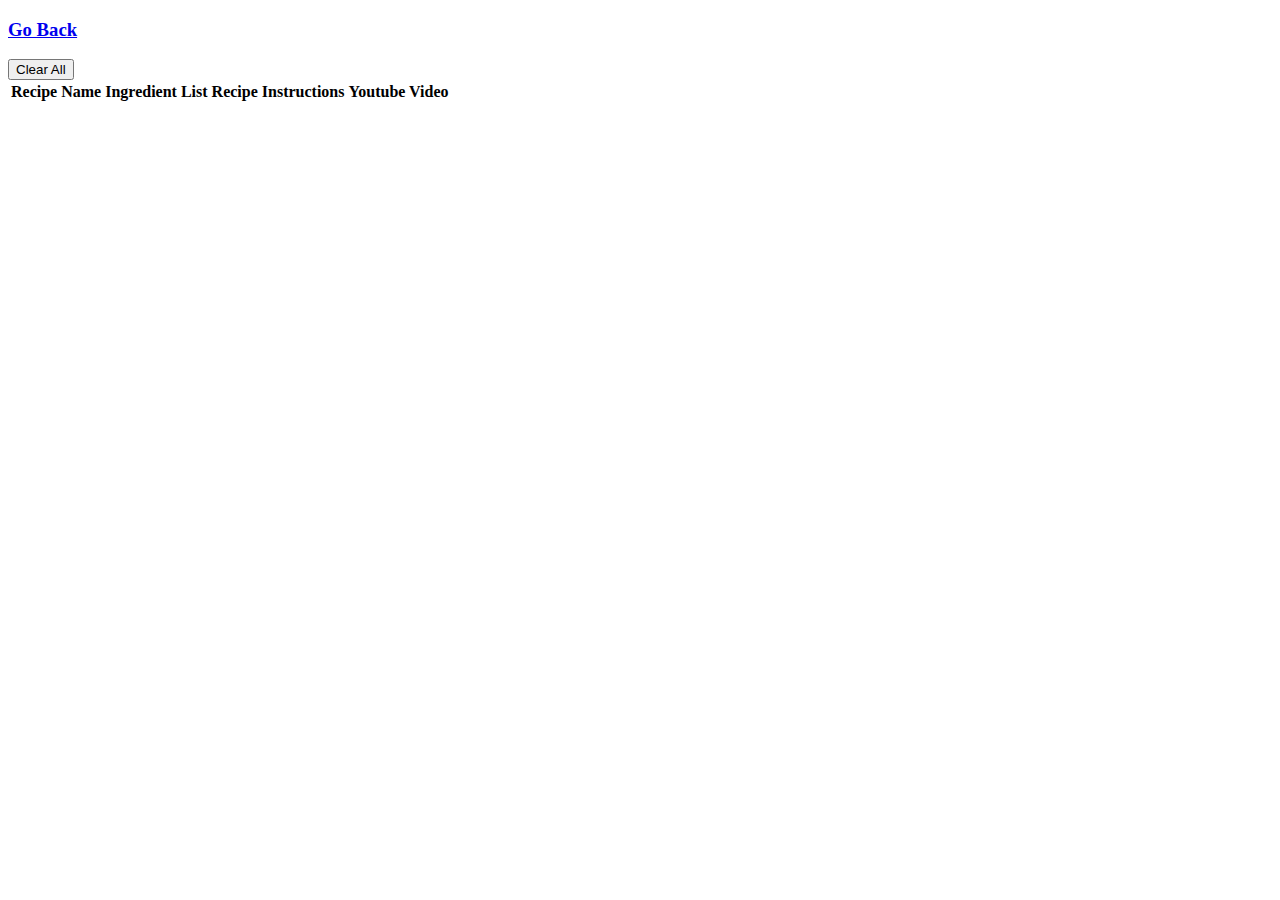
==== recipeResults.html @ 4a4fc19a "added recipe result html and js file" ====
<!DOCTYPE html>
<html lang="en">
<head>
  <meta charset="UTF-8">
  <meta http-equiv="X-UA-Compatible" content="IE=edge">
  <meta name="viewport" content="width=device-width, initial-scale=1.0">
  <title>Saved Recipes</title>
</head>

  <h3><a href="./index.html">Go Back</a></h3>
  
  <button id="clear">Clear All</button>

  <div class="col-md col-xl-8">
    <table class="custom-table">
      <thead>
        <tr>
          <th>Recipe Name</th>
          <th>Ingredient List</th>
          <th>Recipe Instructions</th>
          <th>Youtube Video</th>
          <th></th>
        </tr>
      </thead>
      <tbody id="table-cont">
  
      </tbody>
    </table>
  </div>




<script src = "Assets/js/recipeResults.js"></script>

</body>
</html>
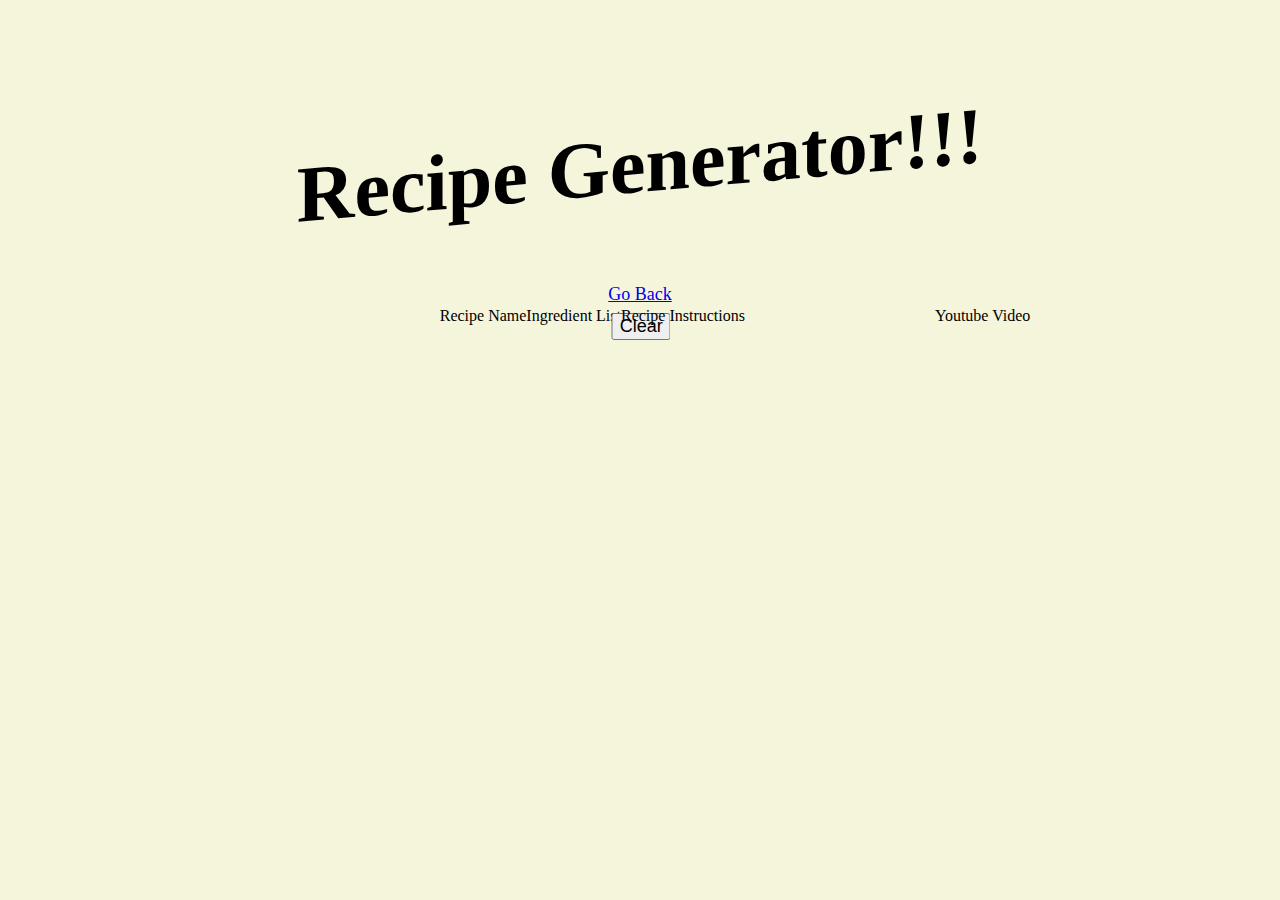
==== commit 2fcc8216: "added a lot of changes" ====
--- a/recipeResults.html
+++ b/recipeResults.html
@@ -4,24 +4,32 @@
   <meta charset="UTF-8">
   <meta http-equiv="X-UA-Compatible" content="IE=edge">
   <meta name="viewport" content="width=device-width, initial-scale=1.0">
+  <link rel="stylesheet" href="./Assets/css/reset.css">
+  <link rel="stylesheet" href="Assets/css/style.css">
   <title>Saved Recipes</title>
 </head>
 
-  <h3><a href="./index.html">Go Back</a></h3>
+<header>
+  <h1 id="h1">Recipe Generator!!!</h1>
+</header>
+
+  <h3 id="saved-recipes"><a href="./index.html">Go Back</a></h3>
   
-  <button id="clear">Clear All</button>
+  <button id="clear">Clear</button>
 
-  <div class="col-md col-xl-8">
+  <div class="container">
     <table class="custom-table">
       <thead>
         <tr>
-          <th>Recipe Name</th>
-          <th>Ingredient List</th>
-          <th>Recipe Instructions</th>
-          <th>Youtube Video</th>
-          <th></th>
+          <th id="recipe-name">Recipe Name</th>
+            <th id="recipe-ingredients">Ingredient List</th>
+            <th id="recipe-instructions">Recipe Instructions</th>
+            <th id="recipe-video">Youtube Video</th>
+            </tr>
+            
         </tr>
       </thead>
+      <br/>
       <tbody id="table-cont">
   
       </tbody>
--- a/Assets/css/style.css
+++ b/Assets/css/style.css
@@ -0,0 +1,94 @@
+body {
+margin: 20px;
+background-color: #F5F5DC;
+}
+
+buttons, #saved-recipes, #clear {
+  display: flex;
+  justify-content: center;
+  flex-direction: row;
+  margin: 5px;
+  font-size: large;
+}
+
+table {
+  border-spacing: 8px;
+}
+
+td {
+  padding: 6px;
+}
+
+#recipe-input {
+  min-height: 40px;
+  width: 350px;
+  margin-right: 8px;
+  justify-content: center;
+}
+
+#add-button {
+  width: 75px;
+}
+
+#submit-button {
+  width: 100px;
+  margin-left: 8px;
+}
+
+#h1 {
+  text-align: center;
+  font-weight: bold;
+  font-size: 500%;
+  transform: skew(0deg, -5deg);
+  margin-top: 125px;
+  margin-bottom: 80px;
+}
+
+#clear {
+  width: 40;
+  height: 20;
+  position: absolute;
+  left: 49.7%;
+  -ms-transform: translateX(-50%);
+  transform: translateX(-50%);
+}
+
+#cells {
+  padding: 8px;
+  border-spacing: 6px;
+}
+
+#recipe-ingridients, #recipe-instructions, #recipe-video {
+  position: relative;
+  
+}
+
+#recipe-name {
+  left: 0%;
+}
+
+#recipe-video {
+  right: -190px;
+}
+
+iframe {
+  position: relative;
+  right: 0px;
+  top: 290px;
+  border: 40px;
+}
+
+.container{
+  width: 100%;
+  margin-left: auto;
+  margin-right: auto;
+  display: flex;
+  
+  justify-content: center;
+  flex-direction: row;
+}
+
+
+::placeholder {
+  text-align: center;
+}
